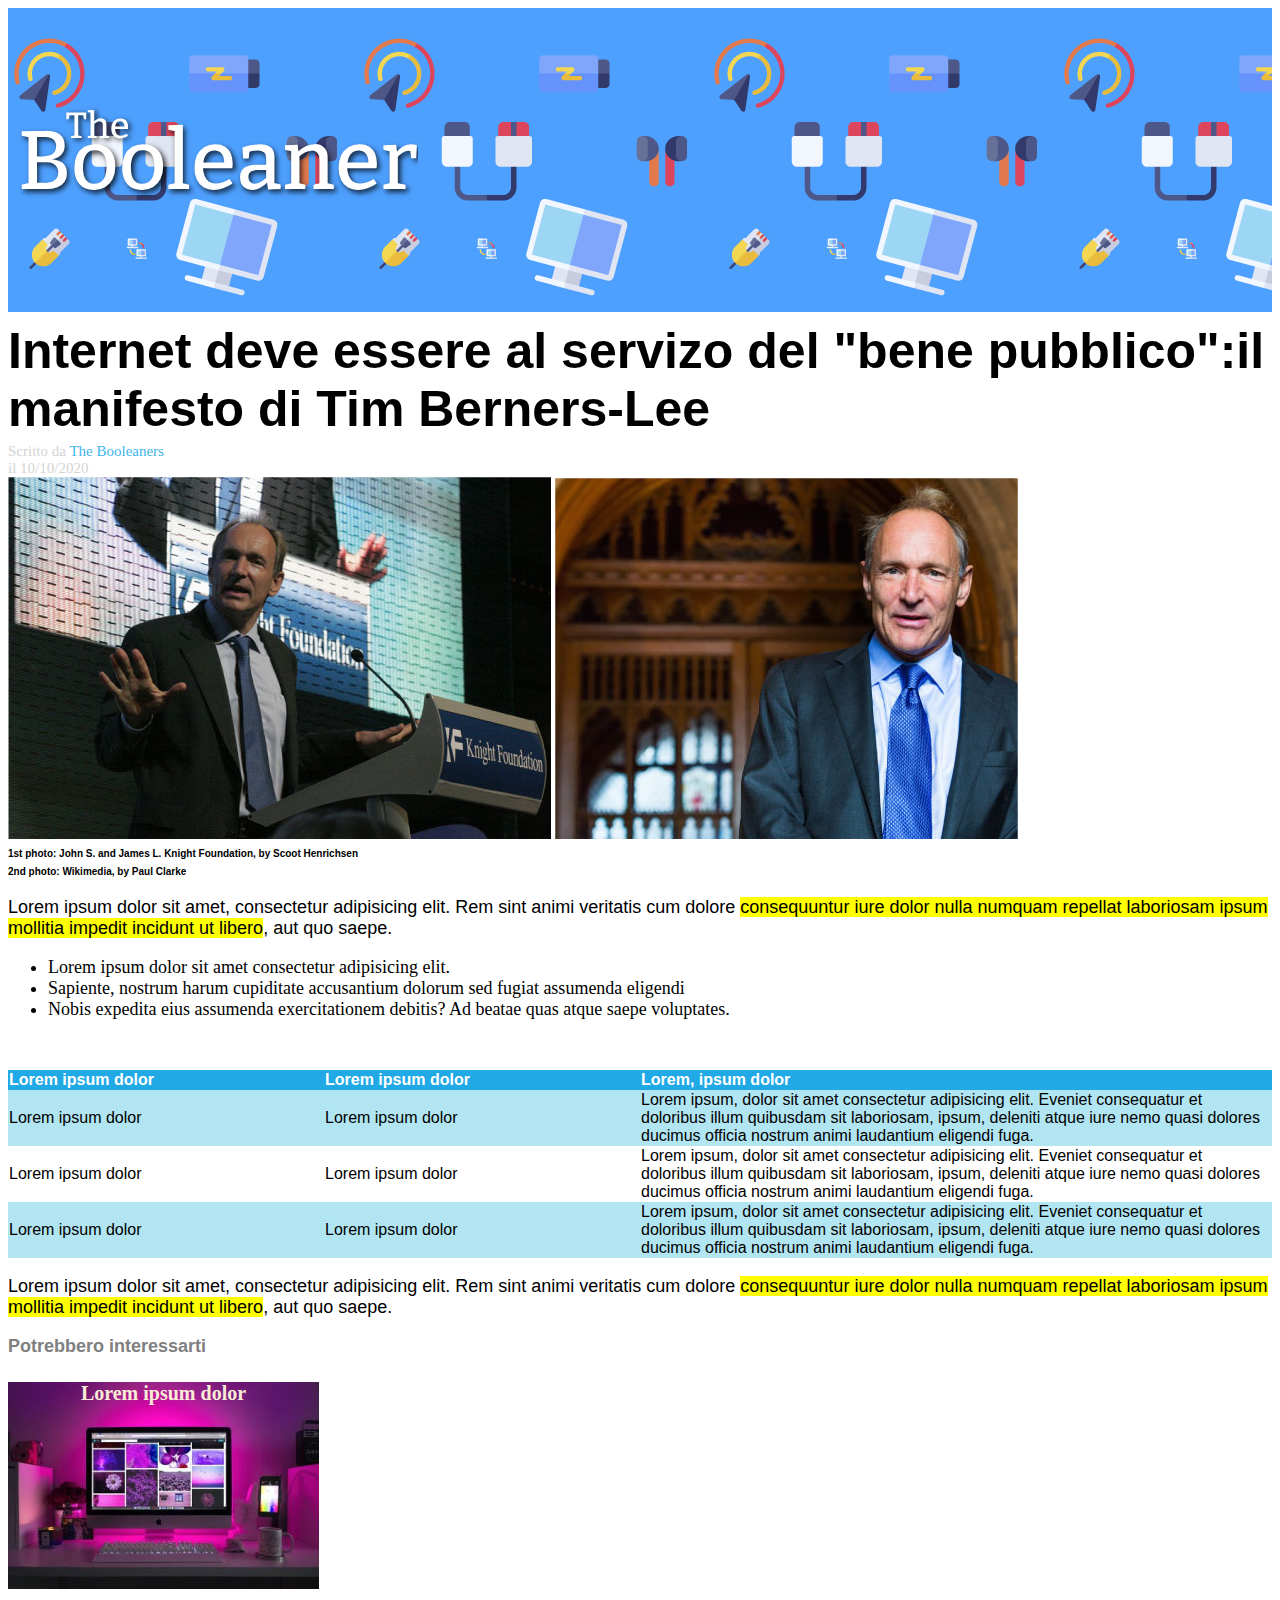
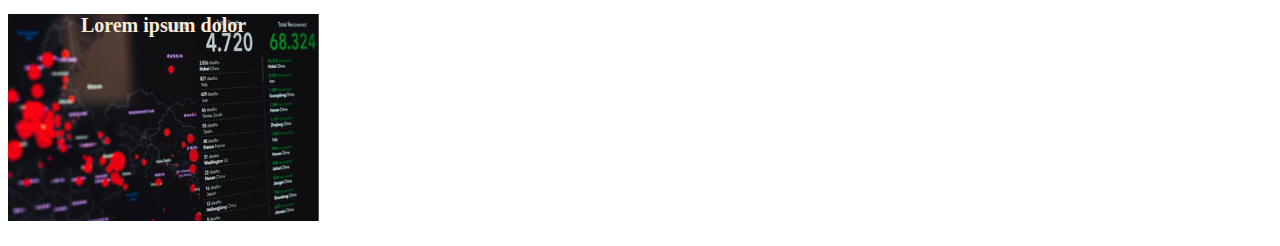
==== Correzione index.html @ 27e7c3cc "fix html e css" ====
<!DOCTYPE html>
<html lang="en">
    <head>
        <meta charset="UTF-8">
        <meta http-equiv="X-UA-Compatible" content="IE=edge">
        <meta name="viewport" content="width=device-width, initial-scale=1.0">
        <link rel="stylesheet" href="./css/Correzione style.css">
        <title>|The Booleaners|</title>
        
    </head>
    <body>
        <!-- Logo -->
        <header>
            <img id="logo" src="./img/logo.svg" alt="The Booleaners">
        </header>
        <!-- Intestazione -->
        <main>
            <section>
                <div class="title">
                    Internet deve essere al servizo del "bene pubblico":il manifesto di Tim Berners-Lee
                </div>
                <div class="grey">Scritto da <span class="blue">The Booleaners</span><br>
                    <span class="grey">il 10/10/2020</span>
                </div>
            </section>
            <!-- Immagini T.B.L -->
            <section>
                <img src="./img/tim-1.jpg" alt="">
                <img src="./img/tim-2.jpg" alt="">
                <div>
                    <span class="caption"> 1st photo: John S. and James L. Knight Foundation, by Scoot Henrichsen</span><br>
                    <span class="caption">2nd photo: Wikimedia, by Paul Clarke</span>
                </div>
            </section>
            <!-- Articolo 1 -->
            <article>
                <p class="articolo">Lorem ipsum dolor sit amet, consectetur adipisicing elit. Rem sint animi veritatis cum dolore <span id="marker">consequuntur iure dolor nulla numquam repellat laboriosam ipsum mollitia impedit incidunt ut libero</span>, aut quo saepe.</p>
                <ul>
                    <li>Lorem ipsum dolor sit amet consectetur adipisicing elit.</li>
                    <li>Sapiente, nostrum harum cupiditate accusantium dolorum sed fugiat assumenda eligendi</li>
                    <li>Nobis expedita eius assumenda exercitationem debitis? Ad beatae quas atque saepe voluptates.</li>
                </ul>
            </article>
            <!-- tabella -->
            <table>
                <!-- Intestazione colonna -->
                <thead>
                    <tr>
                        <th class="row">Lorem ipsum dolor</th>
                        <th class="row">Lorem ipsum dolor</th>
                        <th>Lorem, ipsum dolor</th>
                    </tr>
                </thead>
                <tbody>
                    <tr class="bluestrip">
                        <td class="row">Lorem ipsum dolor</td>
                        <td class="row">Lorem ipsum dolor</td>
                        <td>Lorem ipsum, dolor sit amet consectetur adipisicing elit. Eveniet consequatur et doloribus illum quibusdam sit laboriosam, ipsum, deleniti atque iure nemo quasi dolores ducimus officia nostrum animi laudantium eligendi fuga.</td>
                    </tr>
                    <tr>
                        <td class="row">Lorem ipsum dolor</td>
                        <td class="row">Lorem ipsum dolor</td>
                        <td>Lorem ipsum, dolor sit amet consectetur adipisicing elit. Eveniet consequatur et doloribus illum quibusdam sit laboriosam, ipsum, deleniti atque iure nemo quasi dolores ducimus officia nostrum animi laudantium eligendi fuga.</td>
                    </tr>
                
                </tbody>
                <!-- Chiusura Tabella -->
                <tfoot>
                    <tr class="bluestrip">
                        <td>Lorem ipsum dolor</td>
                        <td>Lorem ipsum dolor</td>
                        <td>Lorem ipsum, dolor sit amet consectetur adipisicing elit. Eveniet consequatur et doloribus illum quibusdam sit laboriosam, ipsum, deleniti atque iure nemo quasi dolores ducimus officia nostrum animi laudantium eligendi fuga.</td>
                    </tr>
                </tfoot>
            </table>
            <!-- Articolo 2 -->
            <article>
                <p class="articolo">Lorem ipsum dolor sit amet, consectetur adipisicing elit. Rem sint animi veritatis cum dolore <span id="marker">consequuntur iure dolor nulla numquam repellat laboriosam ipsum mollitia impedit incidunt ut libero</span>, aut quo saepe.</p>
            </article>
        </main>
        <!-- Appendici -->
        <footer>
            <section>
                <div class="grey1">Potrebbero interessarti</div>
                <div class="appendix1"><strong> Lorem ipsum dolor</strong></div>
                <div class="appendix2"><strong> Lorem ipsum dolor</strong></div>
            </section>
        </footer>
    </body>
---- css/Correzione style.css ----
/*Logo*/
header{
    background-image: url(../img/pattern.png);
    background-color: #4EA0FF;
    background-repeat: repeat;
}

#logo{
    height: 300px;
    width: 400px;
    margin-left: 10px;
}
/* Intestazione */
.title{
    font-size: 50px;
    font-family: Verdana, Geneva, Tahoma, sans-serif;
    font-weight: bold;
    margin-top: 10px;
}

.grey{
    color: lightgrey;
    font-size: 15px;
    margin-top: 5px;
}

.blue{
    color: #40B5E8;
}
/* Caption Immagini TBL */
.caption{
    font-family: Verdana, Geneva, Tahoma, sans-serif;
    font-size: 10px;
    font-weight: bold;
}
/* Articolo 1 e 2*/
.articolo{
    font-family: Verdana, Geneva, Tahoma, sans-serif;
    font-size: 18px;
}

#marker{
    background-color: yellow;
}

ul{
    font-size: 18px;
}
/* Tabella */
table {
    margin-top: 50px;
    width: 100%;
    border-collapse: collapse;
}

thead{
    background-color: #20A9E5;
    color: white;
    text-align: left;
    font-family: Verdana, Geneva, Tahoma, sans-serif;
}

td{
    font-family: Verdana, Geneva, Tahoma, sans-serif;
    text-align: left;
}

.row{
    width: 25%;
}

.bluestrip{
    background-color: #B1E5F2;
    color: black;
}
/* Appendici */
.grey1{
    font-family: Verdana, Geneva, Tahoma, sans-serif;
    font-size: 18px;
    font-weight: bold;
    color: grey;
}

.appendix1{
    background-image: url(../img/monitor.jpg);
    height: 207px;
    width: 311px;
    background: cover;
    background-repeat: no-repeat;
    font-size: 20px;
    text-align: center;
    color: antiquewhite;
    margin-top: 25px;
    margin-bottom: 25px;
    
}

.appendix2{
    background-image: url(../img/graph.jpg);
    height: 207px;
    width: 311px;
    background: cover;
    background-repeat: no-repeat;
    font-size: 20px;
    text-align: center;
    color: antiquewhite;
    margin-bottom: 25px;
}
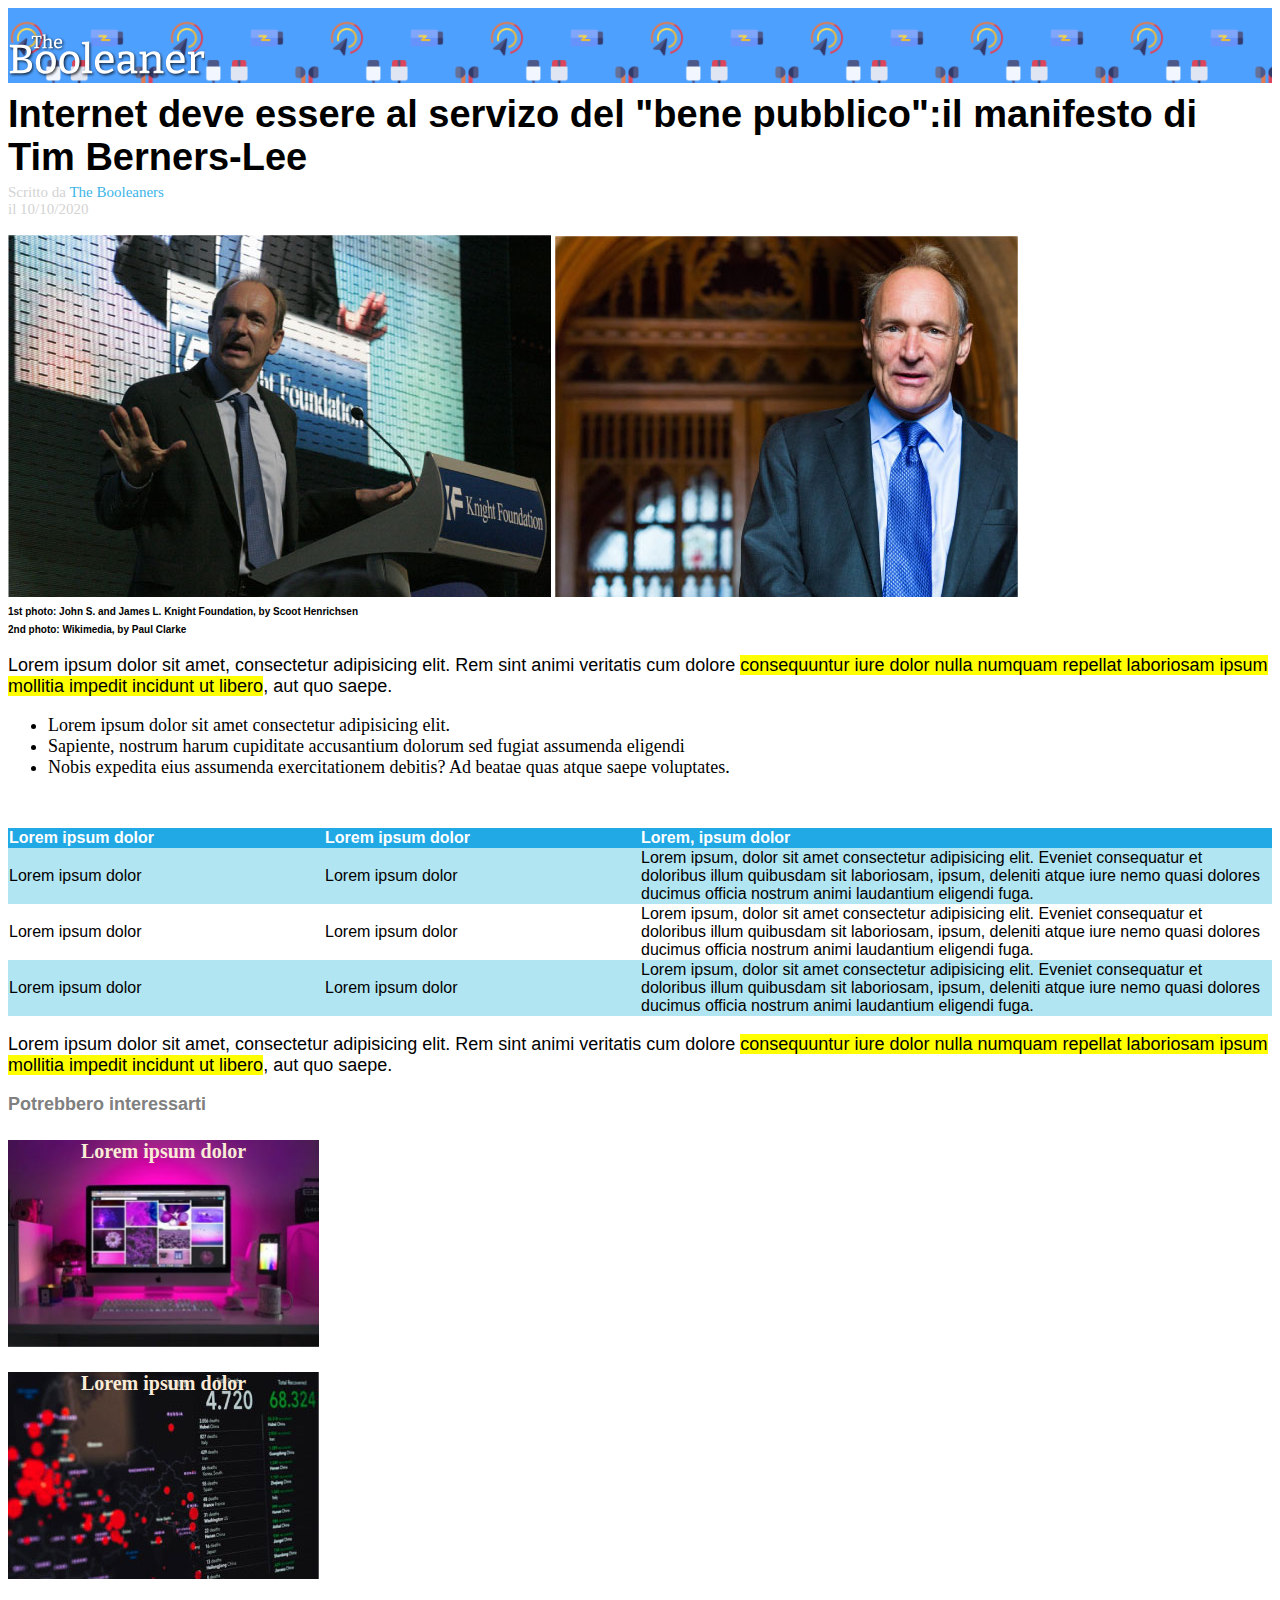
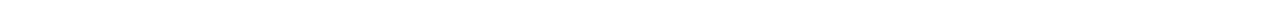
==== commit 3aedd569: "Ending" ====
--- a/Correzione index.html
+++ b/Correzione index.html
@@ -21,6 +21,7 @@
                 </div>
                 <div class="grey">Scritto da <span class="blue">The Booleaners</span><br>
                     <span class="grey">il 10/10/2020</span>
+                    <br><br>  <!--Sarebbe più opportuno utilizzare un margin-->
                 </div>
             </section>
             <!-- Immagini T.B.L -->
@@ -34,7 +35,7 @@
             </section>
             <!-- Articolo 1 -->
             <article>
-                <p class="articolo">Lorem ipsum dolor sit amet, consectetur adipisicing elit. Rem sint animi veritatis cum dolore <span id="marker">consequuntur iure dolor nulla numquam repellat laboriosam ipsum mollitia impedit incidunt ut libero</span>, aut quo saepe.</p>
+                <p class="articolo">Lorem ipsum dolor sit amet, consectetur adipisicing elit. Rem sint animi veritatis cum dolore <span id="marker">consequuntur iure dolor nulla numquam repellat laboriosam ipsum mollitia impedit incidunt ut libero</span>, aut quo saepe.</p>  <!--Posso usare anche il <mark>-->
                 <ul>
                     <li>Lorem ipsum dolor sit amet consectetur adipisicing elit.</li>
                     <li>Sapiente, nostrum harum cupiditate accusantium dolorum sed fugiat assumenda eligendi</li>
@@ -86,4 +87,5 @@
                 <div class="appendix2"><strong> Lorem ipsum dolor</strong></div>
             </section>
         </footer>
-    </body>+    </body>
+</html>    --- a/css/Correzione style.css
+++ b/css/Correzione style.css
@@ -3,16 +3,18 @@
     background-image: url(../img/pattern.png);
     background-color: #4EA0FF;
     background-repeat: repeat;
+    background-size: auto 160px;
+    height: 75px;
+    
 }
 
 #logo{
-    height: 300px;
-    width: 400px;
-    margin-left: 10px;
+    height: 50px;
+    padding-top: 25px;
 }
 /* Intestazione */
 .title{
-    font-size: 50px;
+    font-size: 38px;
     font-family: Verdana, Geneva, Tahoma, sans-serif;
     font-weight: bold;
     margin-top: 10px;
@@ -85,7 +87,7 @@
     background-image: url(../img/monitor.jpg);
     height: 207px;
     width: 311px;
-    background: cover;
+    background-size: cover;
     background-repeat: no-repeat;
     font-size: 20px;
     text-align: center;
@@ -99,7 +101,7 @@
     background-image: url(../img/graph.jpg);
     height: 207px;
     width: 311px;
-    background: cover;
+    background-size: cover;
     background-repeat: no-repeat;
     font-size: 20px;
     text-align: center;
